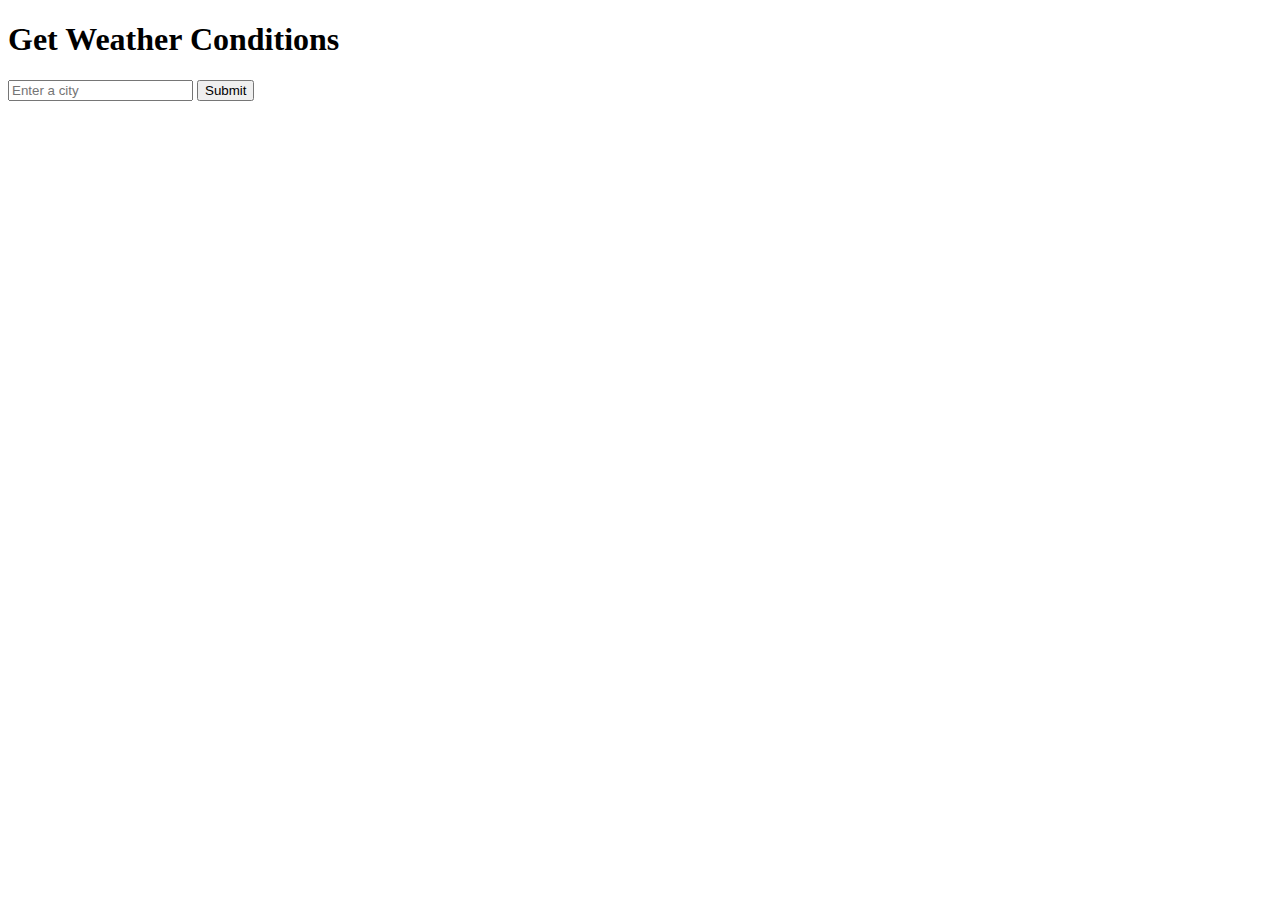
==== templates/index.html @ 52b9f9f0 "First Commit" ====
<!DOCTYPE html>
<html lang="en">

<head>
    <meta charset="UTF-8">
    <meta name="viewport" content="width=device-width, initial-scale=1.0">
    <title>Get Weather Conditions</title>
    <link href="{{url_for('static', filename='styles/style.css')}}" rel="stylesheet" />
</head>

<body>
    <h1>Get Weather Conditions</h1>
    <form action="/weather">
        <input type="text" name="city" id="city" placeholder="Enter a city" />
        <button type="submit">Submit</button>
    </form>
</body>

</html>
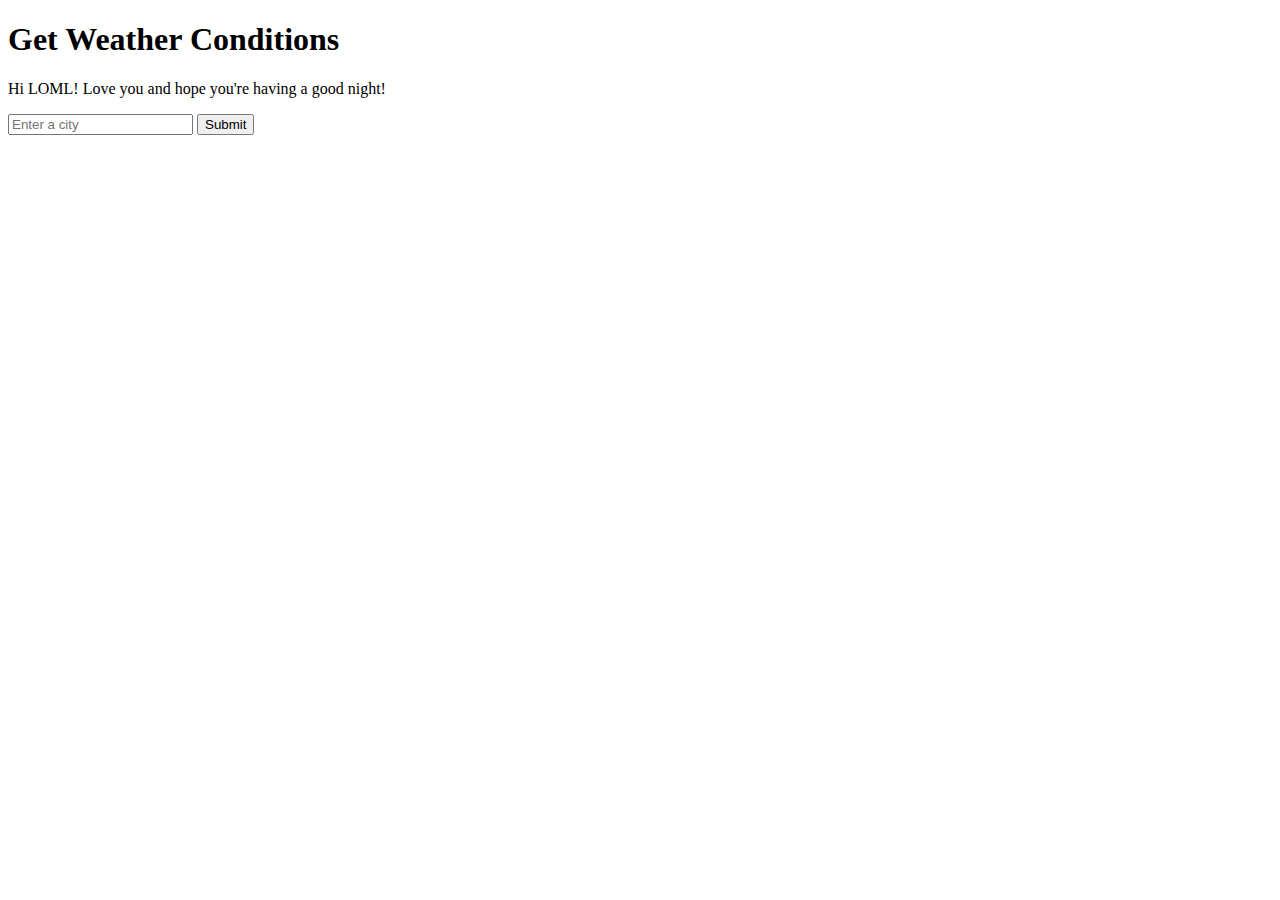
==== commit e89a718f: "Update for LOML" ====
--- a/templates/index.html
+++ b/templates/index.html
@@ -10,6 +10,7 @@
 
 <body>
     <h1>Get Weather Conditions</h1>
+    <p>Hi LOML! Love you and hope you're having a good night!</p>
     <form action="/weather">
         <input type="text" name="city" id="city" placeholder="Enter a city" />
         <button type="submit">Submit</button>
